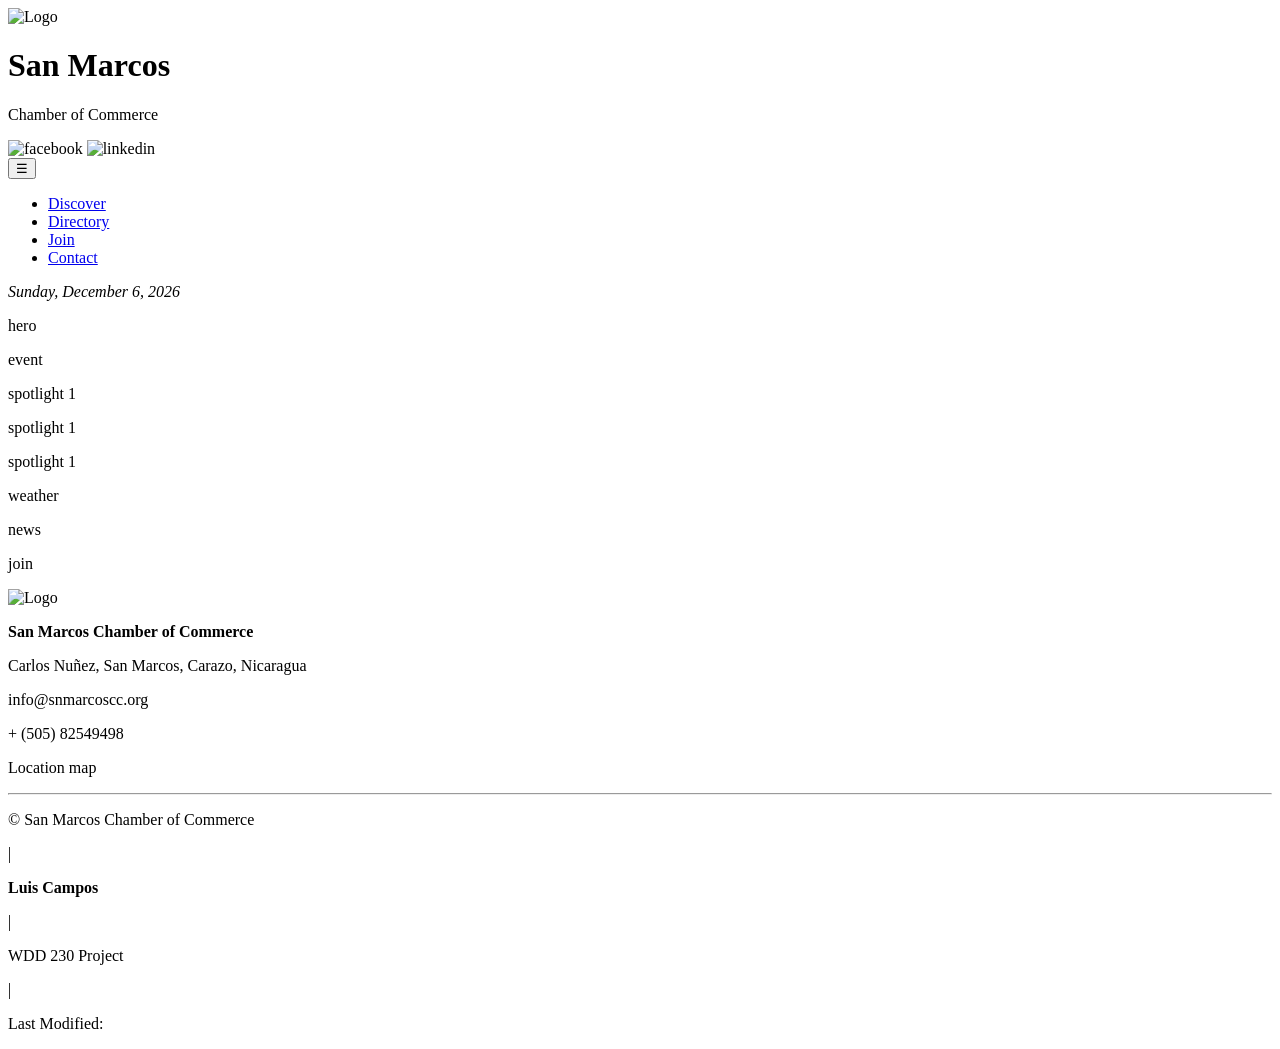
==== chamber/index.html @ df682afb "commit" ====
<!DOCTYPE html>
<html lang="en">
   <head>
      <meta charset="UTF-8">
      <meta http-equiv="X-UA-Compatible" content="IE=edge">
      <meta name="viewport" content="width=device-width, initial-scale=1">
      <title>San Marcos Chamber of Commerce</title>
      <link rel="stylesheet" href="/wdd230/chamber/css/normalize.css"> 
      <link rel="stylesheet" href="/wdd230/chamber/css/base.css">
      <link rel="stylesheet" href="/wdd230/chamber/css/medium.css">
      <link rel="stylesheet" href="/wdd230/chamber/css/large.css"> 
   </head>
   <body>
      <div id="content">
         <header>
            <picture class="logo-box">
               <img src="https://cdn.glitch.global/837ae805-c045-4913-beec-ade19650cbad/95a927cd40bb4010a922b18d40cba1f5%20(1).png?v=1642876177800" width="80" alt="Logo">
            </picture>
            <div class="content-header">
               <h1>San Marcos</h1>
               <p class="paragraph-header">Chamber of Commerce</p>
            </div>
            <div class="social">
               <img class="fb" src="https://cdn.glitch.global/837ae805-c045-4913-beec-ade19650cbad/facebook_25551-removebg-preview.png?v=1643508928948" alt="facebook">
               <img src="https://cdn.glitch.global/837ae805-c045-4913-beec-ade19650cbad/linkedin_socialnetwork_17441-removebg-preview.png?v=1643508958268" alt="linkedin">
            </div> 
            <nav class="nav">
               <button id="hamburgerBtn">&#9776;</button>
               <ul id="primaryNav">
                  <li><a href="#">Discover</a></li>
                  <li><a href="#">Directory</a></li>
                  <li><a href="#">Join</a></li>
                  <li><a href="#">Contact</a></li> 
               </ul>
            </nav>
               <span class="date-header">Current Date is</span>
         </header>
         
         <main>
            <section class="hero"> 
               <p>hero</p>
            </section>
            <section class="event">
               <p>event</p>
            </section>
            <section class="spolight">
               <div class="spotlight-1">
                  <p>spotlight 1</p>
               </div>
               <div class="spotlight-2">
                  <p>spotlight 1</p>
               </div>
               <div class="spotlight-3">
                  <p>spotlight 1</p>
               </div>
            </section>
            <section class="weather">
               <p>weather</p>   
            </section>
            
            <section class="news"><p>news</p></section>
            <section class="join"><p>join</p></section>
            
         </main>
         <!-- Footer -->
         <footer>
               <div class="one-footer">
                  <picture class="logo-box-two">
                     <img src="https://cdn.glitch.global/837ae805-c045-4913-beec-ade19650cbad/95a927cd40bb4010a922b18d40cba1f5%20(1).png?v=1642876177800" width="80" alt="Logo">
                  </picture>
                  <p class="title-footer"> <strong>San Marcos Chamber of Commerce</strong> </p>
                  <p class="address-footer">Carlos Nuñez, San Marcos, Carazo, Nicaragua</p>
                  <p class="email-footer">info@snmarcoscc.org</p>
                  <p class="phone-footer"> + (505) 82549498</p>
                  <p class="map-footer">Location map</p>
               </div>
               <hr class="line"></hr>
               <div class="two-footer">
                  <p class="yearchamber">© <span id="year"></span> San Marcos Chamber of Commerce</p>
                     <span class="one">|</span>
                  <p class="name"><strong>Luis Campos</strong></p>   
                     <span class="two">|</span>
                  <p class="name">WDD 230 Project</p>
                     <span class="three">|</span>
                  <p id="yellow">Last Modified: <span id="lastmod"></span> </p>
               </div>
         </footer>
      </div>
      <script src="js/nav.js"></script>
      <script src="js/date.js"></script>
      <script src="/wdd230/lesson1/js/index.js"></script>
      
   </body>
</html>
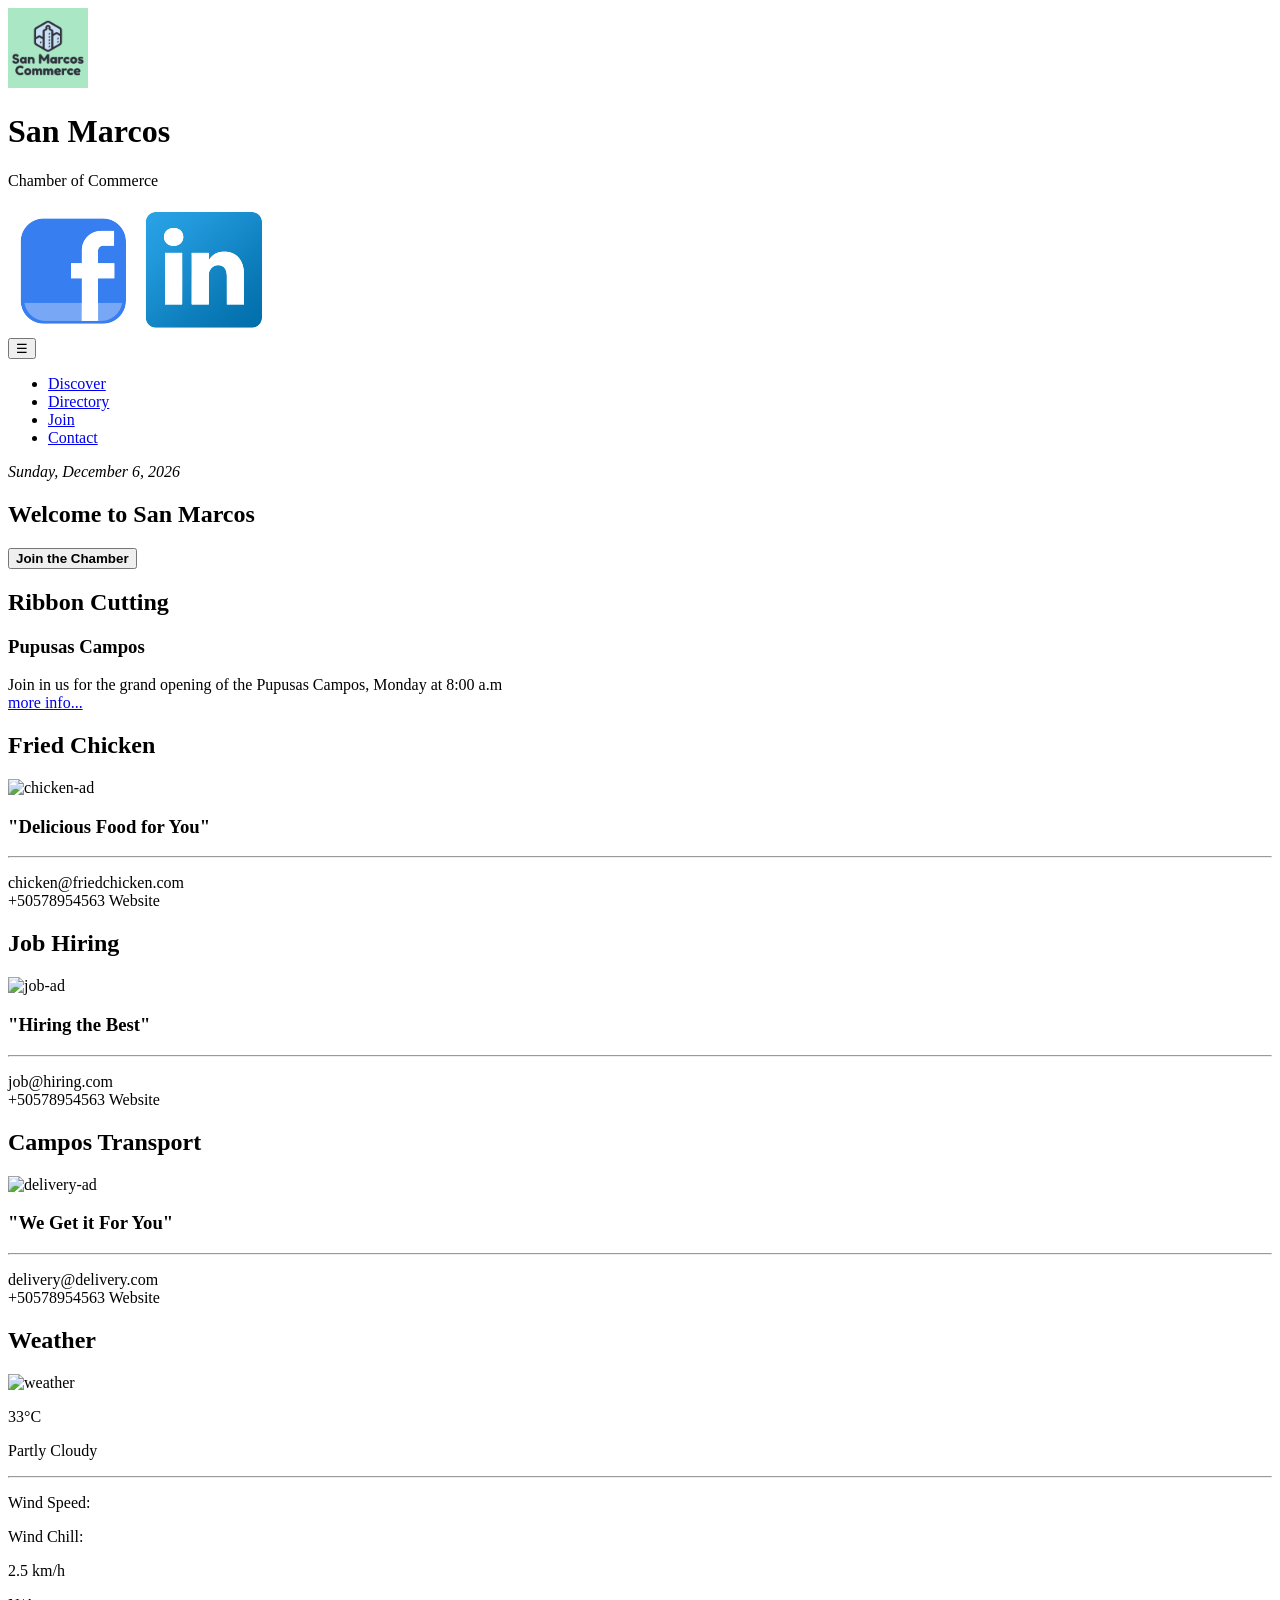
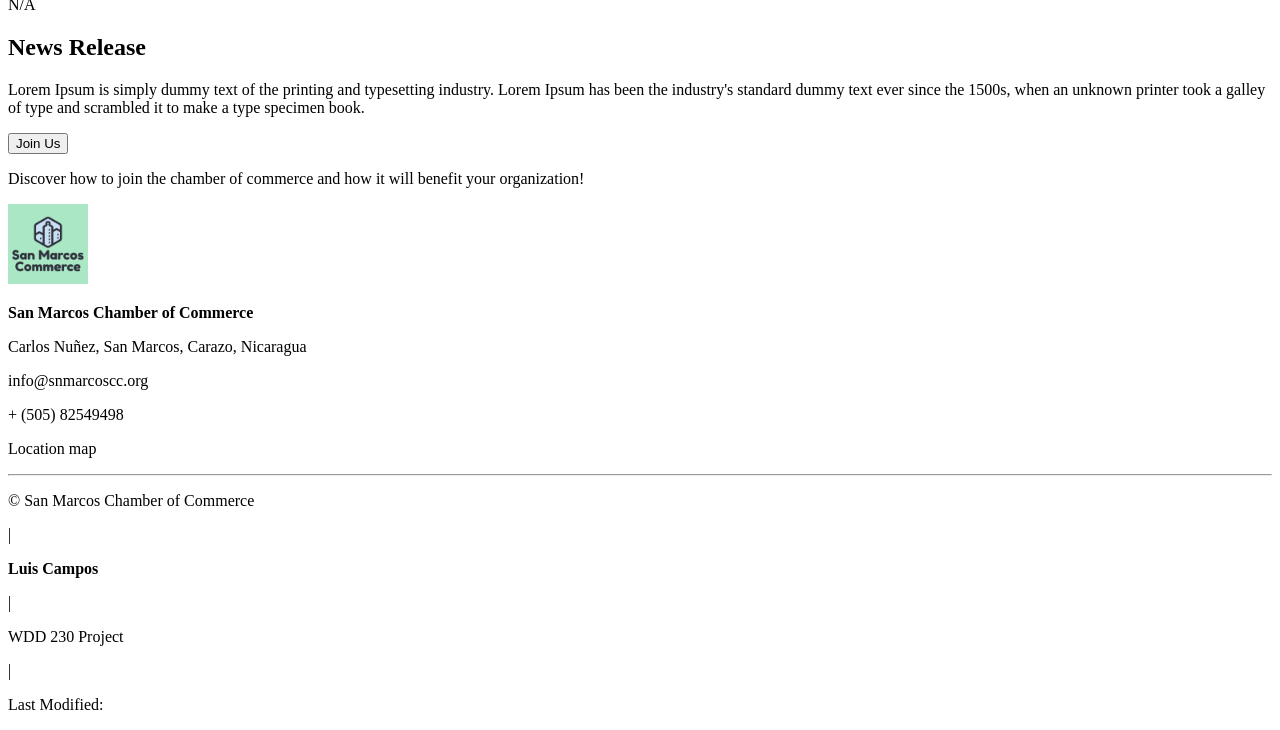
==== commit 33a3eac9: "commit" ====
--- a/chamber/index.html
+++ b/chamber/index.html
@@ -14,15 +14,15 @@
       <div id="content">
          <header>
             <picture class="logo-box">
-               <img src="https://cdn.glitch.global/837ae805-c045-4913-beec-ade19650cbad/95a927cd40bb4010a922b18d40cba1f5%20(1).png?v=1642876177800" width="80" alt="Logo">
+               <img src="images/Logo.png" width="80" alt="Logo">
             </picture>
             <div class="content-header">
                <h1>San Marcos</h1>
                <p class="paragraph-header">Chamber of Commerce</p>
             </div>
             <div class="social">
-               <img class="fb" src="https://cdn.glitch.global/837ae805-c045-4913-beec-ade19650cbad/facebook_25551-removebg-preview.png?v=1643508928948" alt="facebook">
-               <img src="https://cdn.glitch.global/837ae805-c045-4913-beec-ade19650cbad/linkedin_socialnetwork_17441-removebg-preview.png?v=1643508958268" alt="linkedin">
+               <img class="fb" src="images/facebook.png" alt="facebook">
+               <img src="images/linkedin.png" alt="linkedin">
             </div> 
             <nav class="nav">
                <button id="hamburgerBtn">&#9776;</button>
@@ -37,36 +37,76 @@
          </header>
          
          <main>
-            <section class="hero"> 
-               <p>hero</p>
+            <section class="hero">
+               <h1 class="hero-h1">Welcome to San Marcos</h1>
+               <button type="button" class="button-hero"> <strong>Join the Chamber</strong></button>
             </section>
             <section class="event">
-               <p>event</p>
+               <h2 class="event-h2">Ribbon Cutting</h2>
+               <h3 class="event-h3">Pupusas Campos</h3>
+               <p class="event-p">Join in us for the grand opening of the Pupusas Campos, Monday at 8:00 a.m<br>
+                  <a class="event-a" href="#">more info...</a> 
+               </p>
             </section>
             <section class="spolight">
+
                <div class="spotlight-1">
-                  <p>spotlight 1</p>
+                  <h2 class="spotlight-1-h2">Fried Chicken</h2>
+                  <picture class="spotlight-1-image">
+                     <img class="spotlight-1-img" src="/wdd230/chamber/images/fried-chicken.png" alt="chicken-ad">
+                  </picture>
+                  <h3 class="spotlight-1-h3">"Delicious Food for You"</h3>
+                  <hr class="line-three">
+                  <p class="spotlight-1-p">chicken@friedchicken.com <br>+50578954563 Website </p>
                </div>
                <div class="spotlight-2">
-                  <p>spotlight 1</p>
+                  <h2 class="spotlight-2-h2">Job Hiring</h2>
+                  <picture class="spotlight-2-image">
+                     <img class="spotlight-2-img" src="/wdd230/chamber/images/candidate.png" alt="job-ad">
+                  </picture>
+                  <h3 class="spotlight-2-h3">"Hiring the Best"</h3>
+                  <hr class="line-four">
+                  <p class="spotlight-2-p">job@hiring.com <br>+50578954563 Website </p>
                </div>
                <div class="spotlight-3">
-                  <p>spotlight 1</p>
+                  <h2 class="spotlight-3-h2">Campos Transport</h2>
+                  <picture class="spotlight-3-image">
+                     <img class="spotlight-3-img" src="/wdd230/chamber/images/delivery-truck.png" alt="delivery-ad">
+                  </picture>
+                  <h3 class="spotlight-3-h3">"We Get it For You"</h3>
+                  <hr class="line-five">
+                  <p class="spotlight-3-p">delivery@delivery.com <br>+50578954563 Website </p>
                </div>
             </section>
             <section class="weather">
-               <p>weather</p>   
+               <h2 class="weather-h2">Weather</h2>
+               <picture class="weather-image">
+                     <img class="weather-img" src="/wdd230/chamber/images/weather-image.png" alt="weather">
+               </picture>  
+               <p class="weather-celsius" >33°C</p>
+               <p class="weather-state">Partly Cloudy</p>
+               <hr class="line-two">
+               <p class="weather-windspeed">Wind Speed:</p>
+               <p class="weather-windchill">Wind Chill:</p>
+               <p class="weather-windspeedresult">2.5 km/h</p>
+               <p class="weather-windchillresult">N/A</p>
             </section>
             
-            <section class="news"><p>news</p></section>
-            <section class="join"><p>join</p></section>
+            <section class="news">
+               <h2>News Release</h2>
+               <p>Lorem Ipsum is simply dummy text of the printing and typesetting industry. Lorem Ipsum has been the industry's standard dummy text ever since the 1500s, when an unknown printer took a galley of type and scrambled it to make a type specimen book.</p>
+            </section>
+            <section class="join">
+               <button type="button" class="button-join">Join Us</button>
+                  <p class="join-p">Discover how to join the chamber of commerce and how it will benefit your organization!</p>
+            </section>
             
          </main>
          <!-- Footer -->
          <footer>
                <div class="one-footer">
                   <picture class="logo-box-two">
-                     <img src="https://cdn.glitch.global/837ae805-c045-4913-beec-ade19650cbad/95a927cd40bb4010a922b18d40cba1f5%20(1).png?v=1642876177800" width="80" alt="Logo">
+                     <img src="images/Logo.png" width="80" alt="Logo">
                   </picture>
                   <p class="title-footer"> <strong>San Marcos Chamber of Commerce</strong> </p>
                   <p class="address-footer">Carlos Nuñez, San Marcos, Carazo, Nicaragua</p>
@@ -74,7 +114,7 @@
                   <p class="phone-footer"> + (505) 82549498</p>
                   <p class="map-footer">Location map</p>
                </div>
-               <hr class="line"></hr>
+               <hr class="line">
                <div class="two-footer">
                   <p class="yearchamber">© <span id="year"></span> San Marcos Chamber of Commerce</p>
                      <span class="one">|</span>
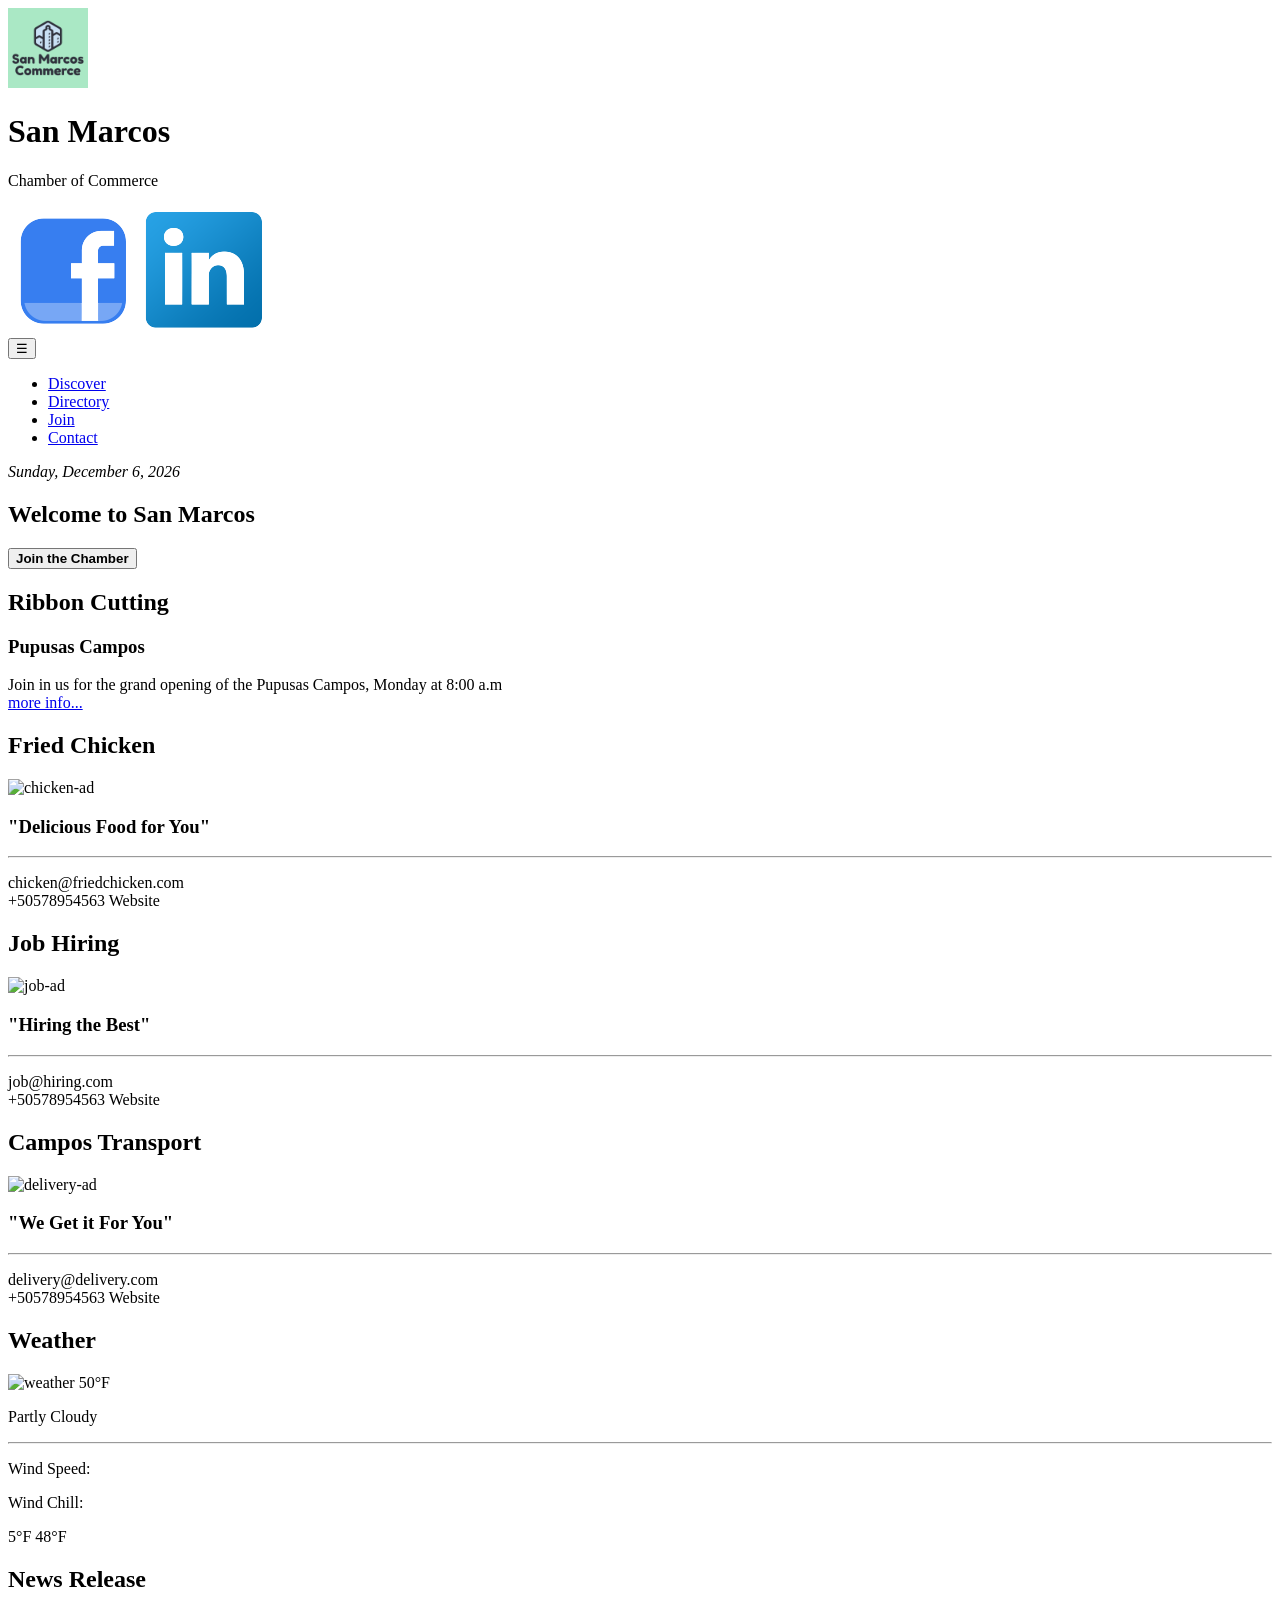
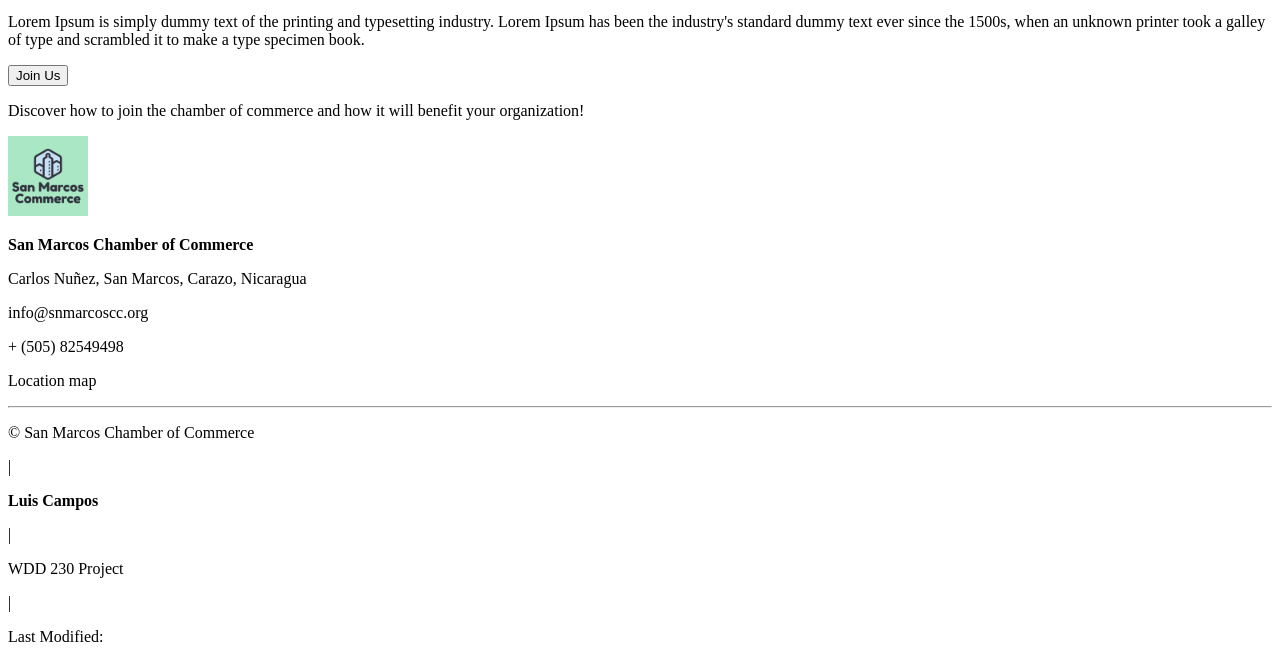
==== commit 981e823e: "commit" ====
--- a/chamber/index.html
+++ b/chamber/index.html
@@ -12,6 +12,9 @@
    </head>
    <body>
       <div id="content">
+         <div id="banner">
+            <p>🤝🏼 Come join us for the chamber meet and greet Wednesday at 7:00 p.m.</p>
+         </div>
          <header>
             <picture class="logo-box">
                <img src="images/Logo.png" width="80" alt="Logo">
@@ -83,13 +86,13 @@
                <picture class="weather-image">
                      <img class="weather-img" src="/wdd230/chamber/images/weather-image.png" alt="weather">
                </picture>  
-               <p class="weather-celsius" >33°C</p>
+               <span id="weather-temp">50°F</span>
                <p class="weather-state">Partly Cloudy</p>
                <hr class="line-two">
                <p class="weather-windspeed">Wind Speed:</p>
                <p class="weather-windchill">Wind Chill:</p>
-               <p class="weather-windspeedresult">2.5 km/h</p>
-               <p class="weather-windchillresult">N/A</p>
+               <span id="weather-windspeedresult">5°F</span>
+               <span id="weather-windchillresult"></span>
             </section>
             
             <section class="news">
@@ -126,6 +129,8 @@
                </div>
          </footer>
       </div>
+      <script src="js/windchill.js"></script>
+      <script src="js/banner.js"></script>
       <script src="js/nav.js"></script>
       <script src="js/date.js"></script>
       <script src="/wdd230/lesson1/js/index.js"></script>
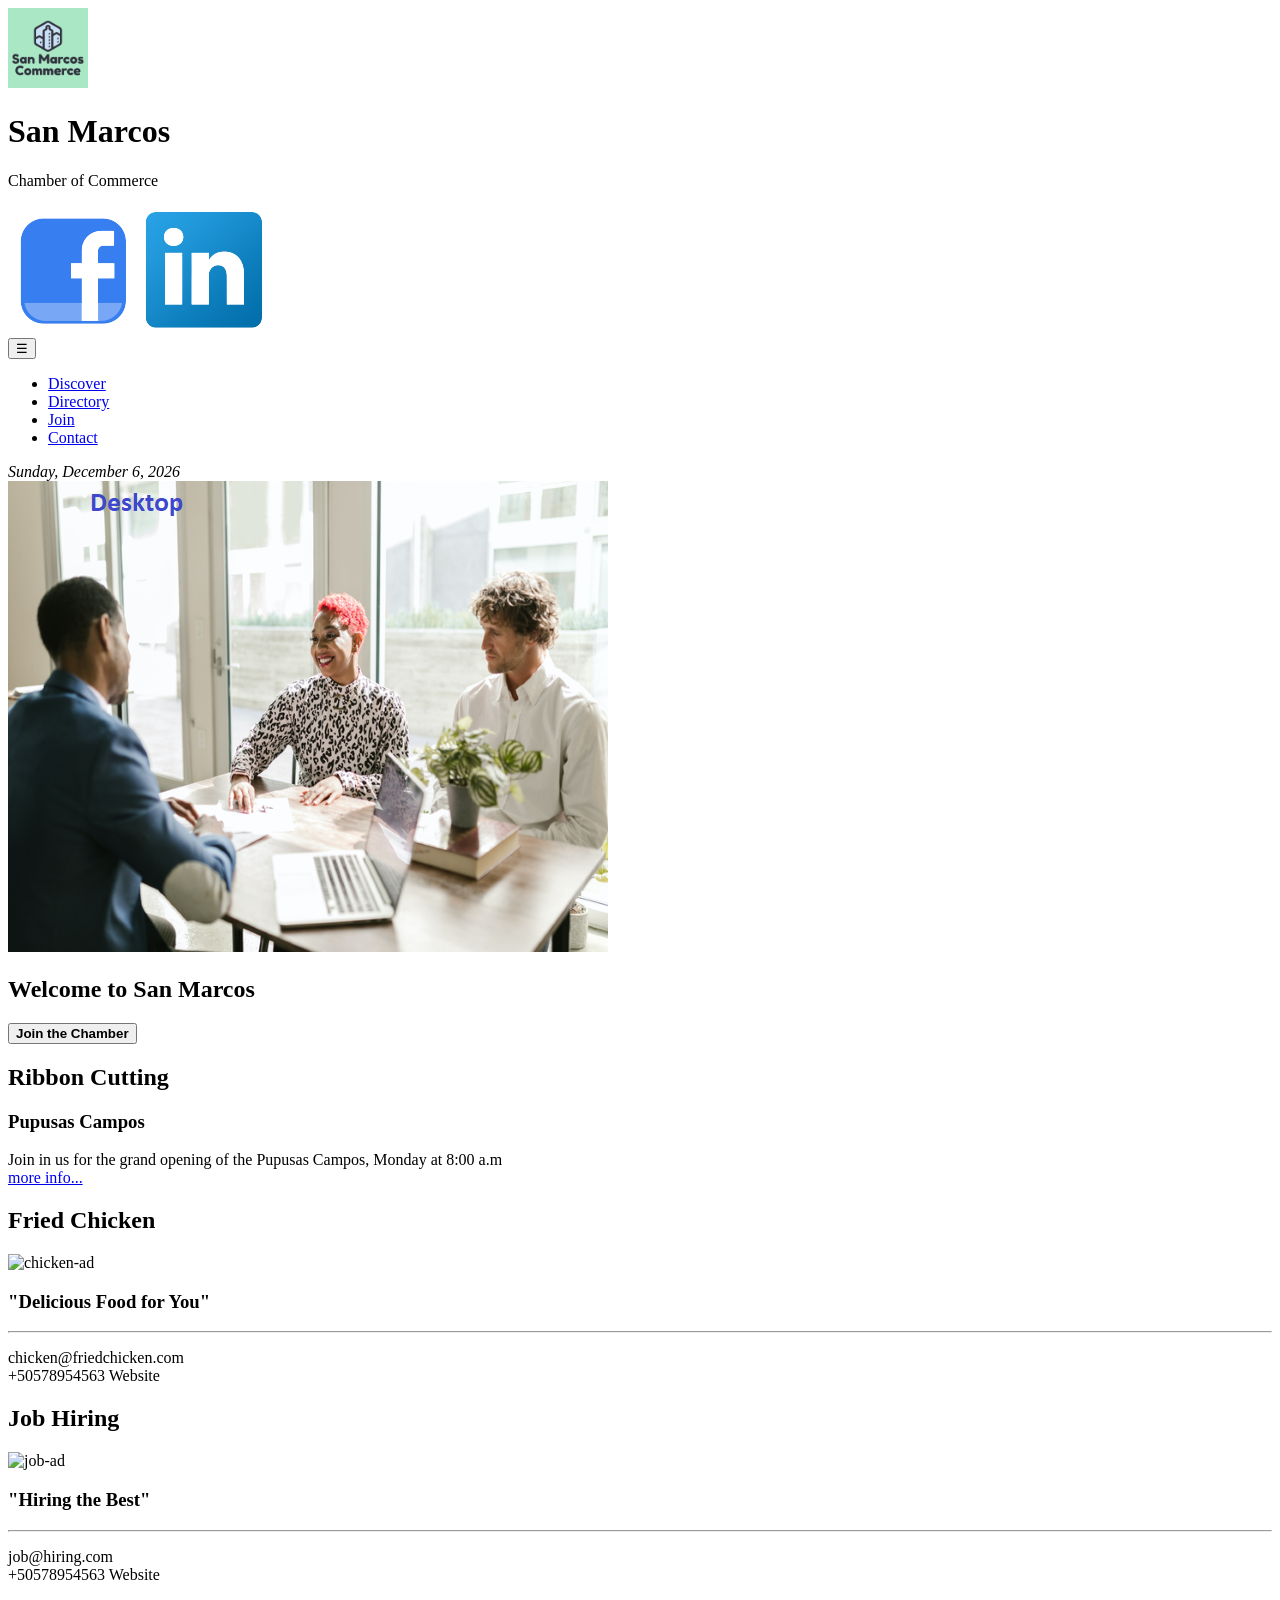
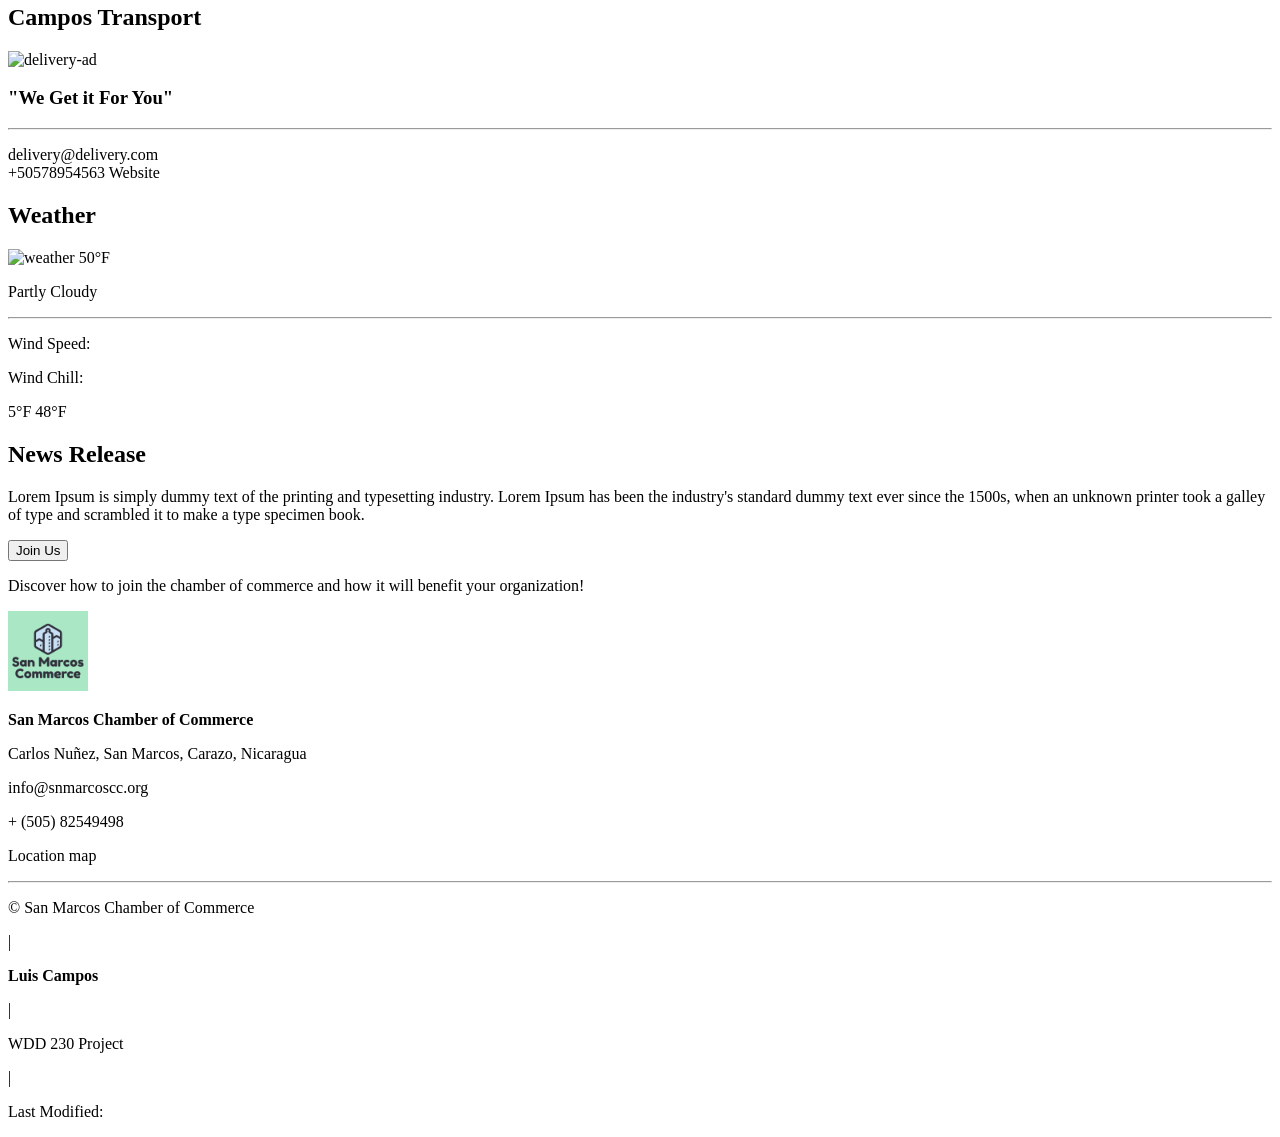
==== commit 50dad004: "commit" ====
--- a/chamber/index.html
+++ b/chamber/index.html
@@ -41,6 +41,9 @@
          
          <main>
             <section class="hero">
+               <picture class="hero-picture">
+                  <img src="images/hero-image.jpg" alt="hero" srcset="images/hero-desktop.png 1x, images/hero-medium.jpg 2x, images/hero-small.png 3x" >
+               </picture>
                <h1 class="hero-h1">Welcome to San Marcos</h1>
                <button type="button" class="button-hero"> <strong>Join the Chamber</strong></button>
             </section>
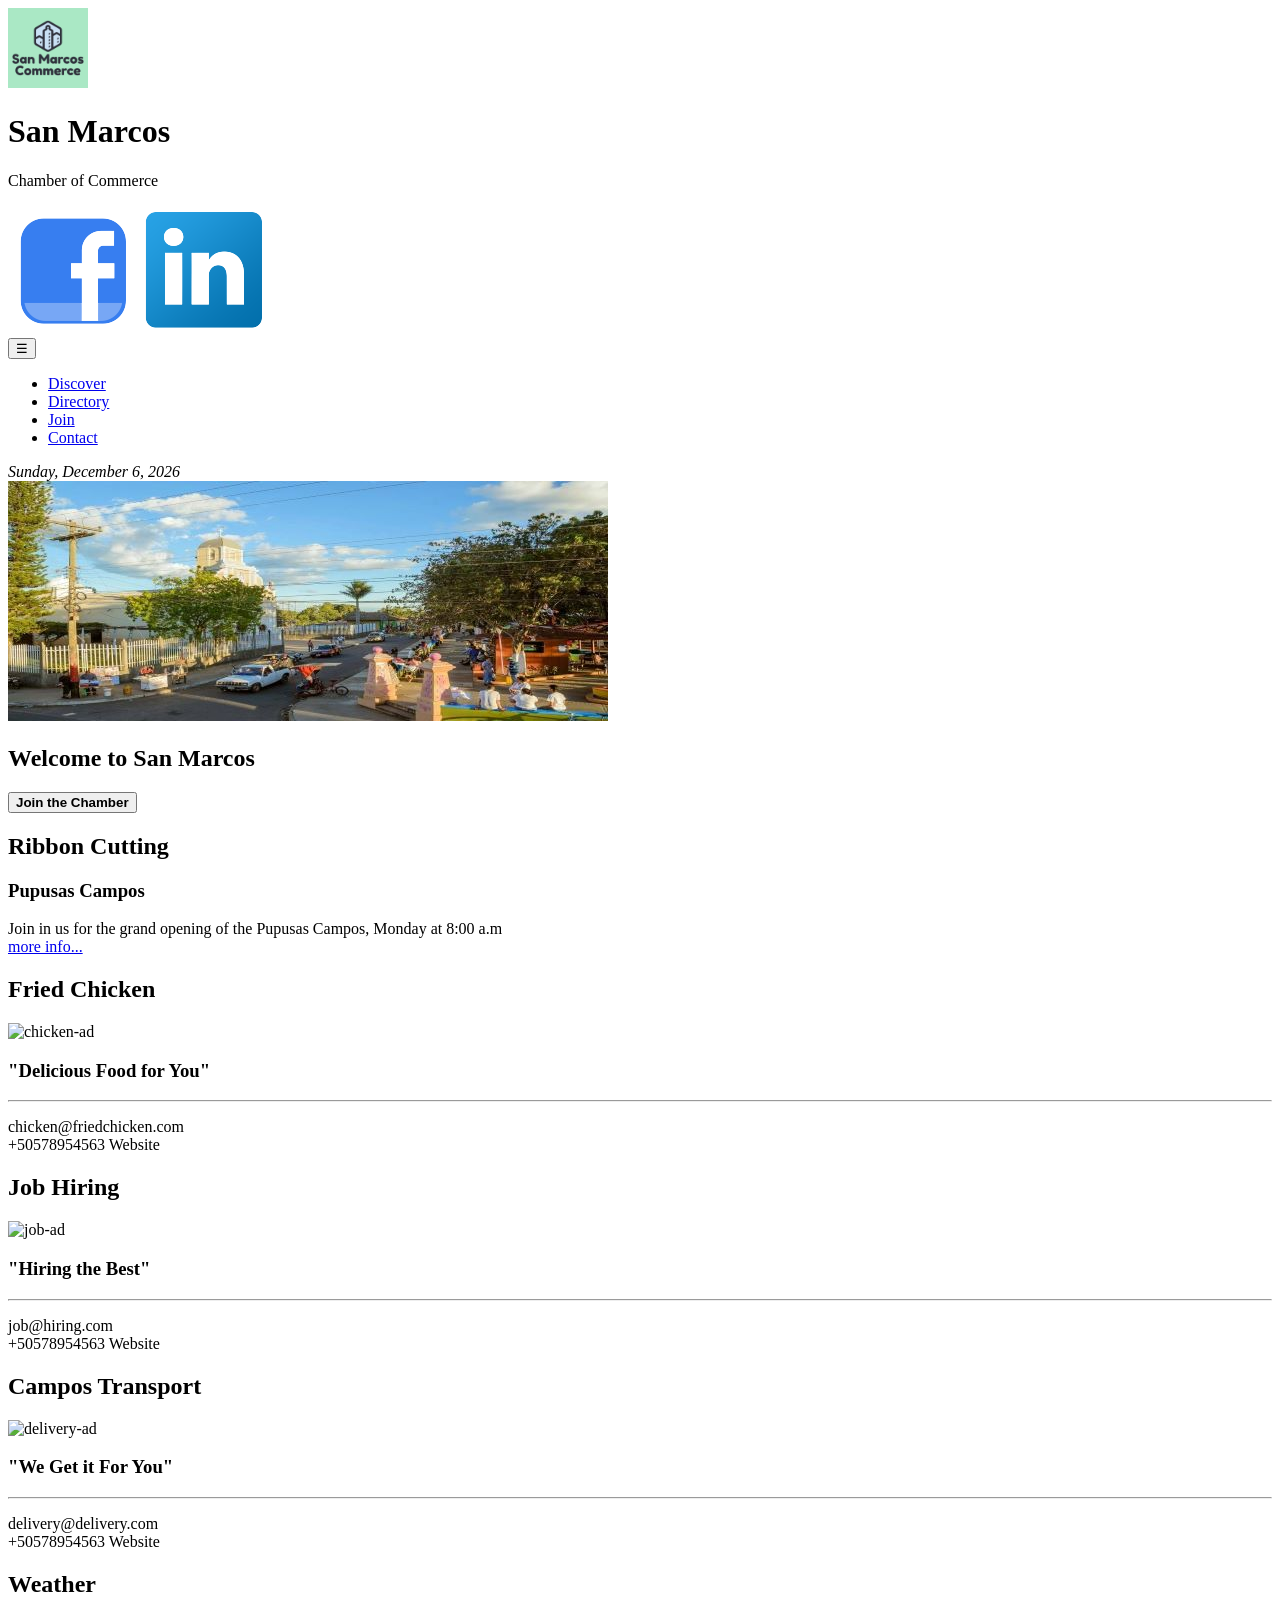
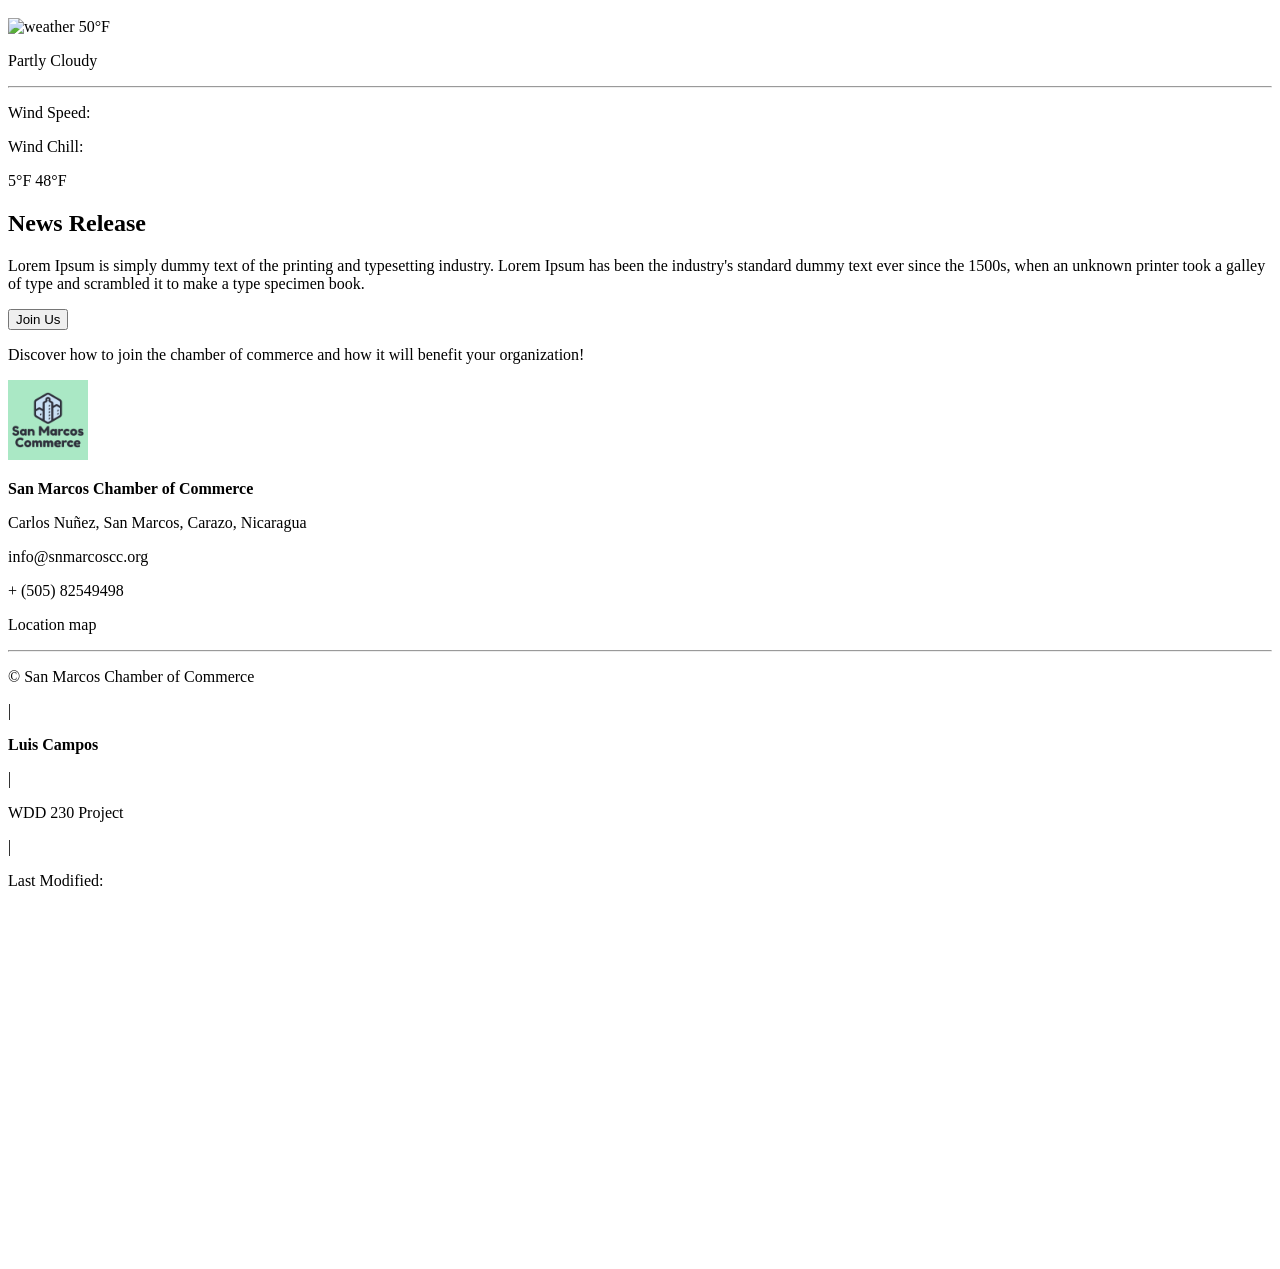
==== commit 976b5bf8: "commit" ====
--- a/chamber/index.html
+++ b/chamber/index.html
@@ -42,7 +42,10 @@
          <main>
             <section class="hero">
                <picture class="hero-picture">
-                  <img src="images/hero-image.jpg" alt="hero" srcset="images/hero-desktop.png 1x, images/hero-medium.jpg 2x, images/hero-small.png 3x" >
+                  <source media="(max-width: 600px)" srcset="images/sanmarcos600px.jpg">
+                  <source media="(max-width: 960px)" srcset="images/sanmarcos700px.jpg">
+                  <source media="(max-width: 1700px)" srcset="images/sanmarcos.jpg">
+                  <img src="images/sanmarcos.jpg" alt="hero">
                </picture>
                <h1 class="hero-h1">Welcome to San Marcos</h1>
                <button type="button" class="button-hero"> <strong>Join the Chamber</strong></button>
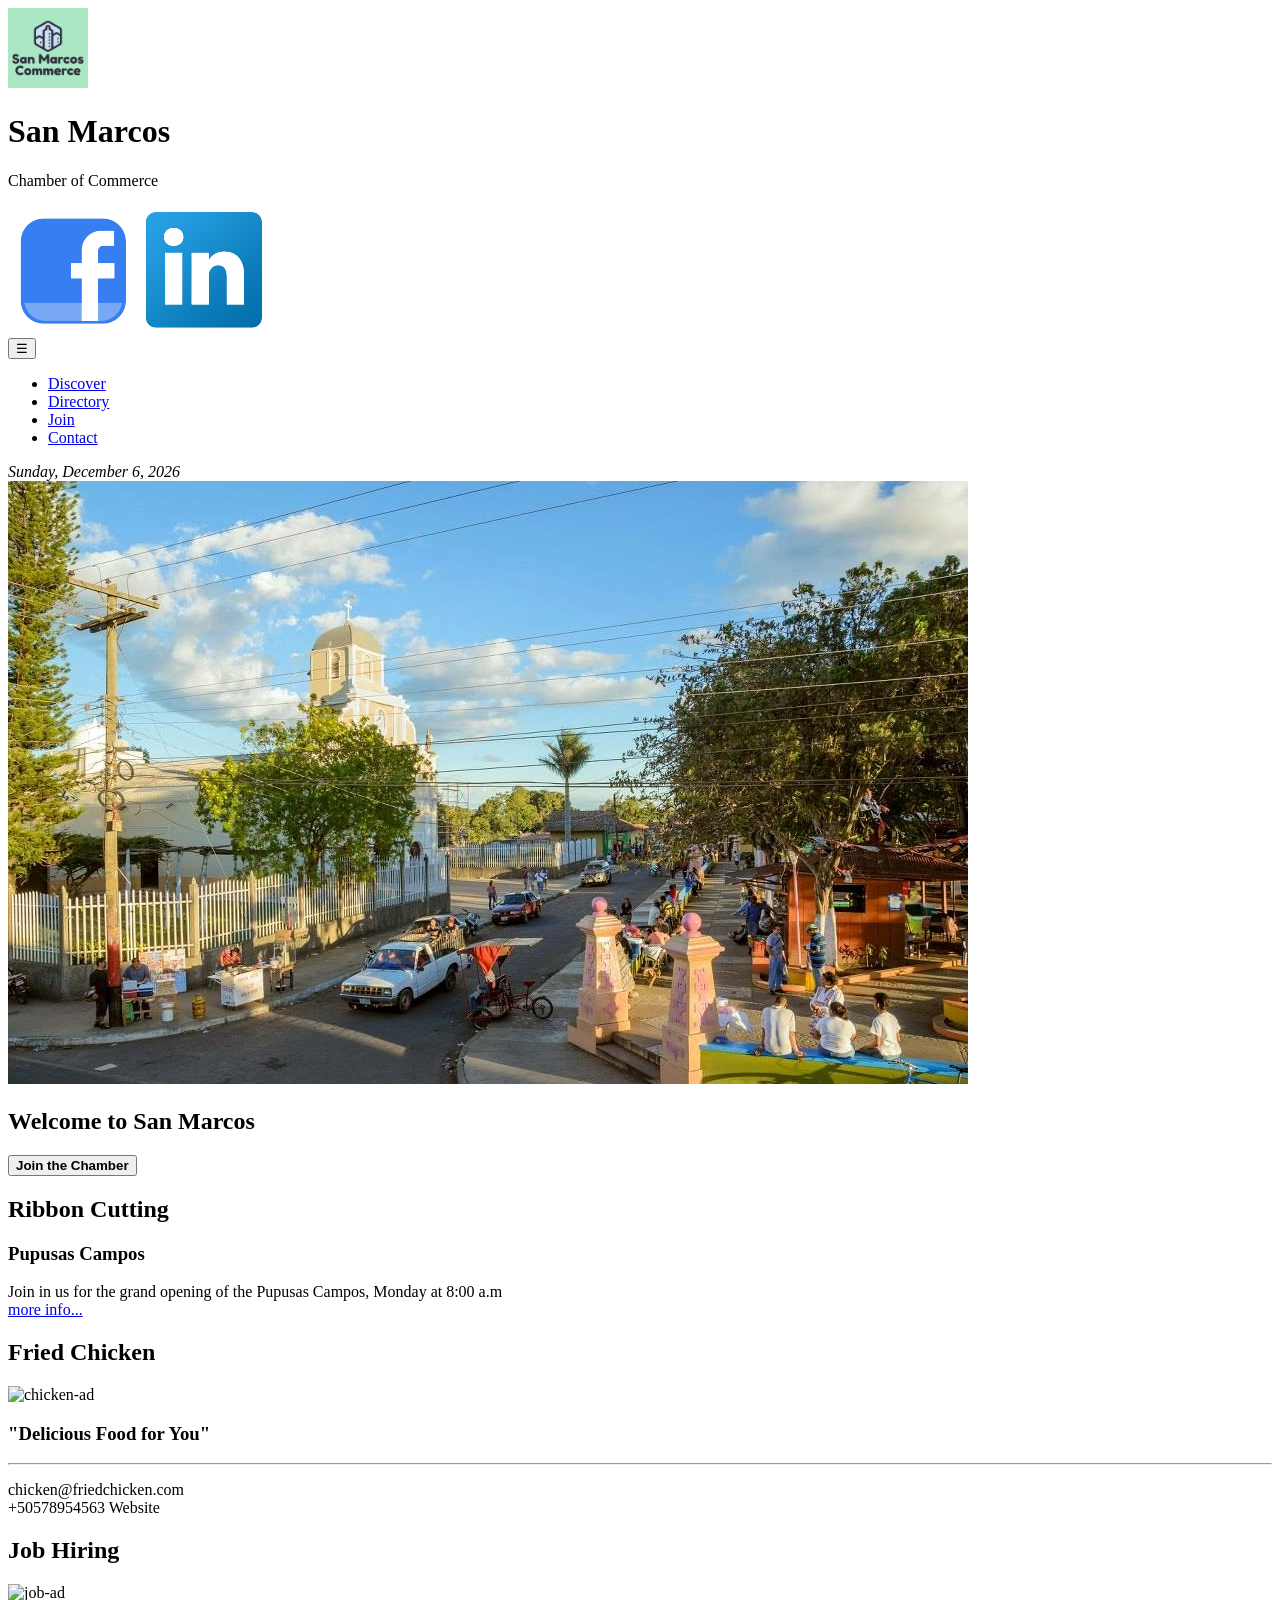
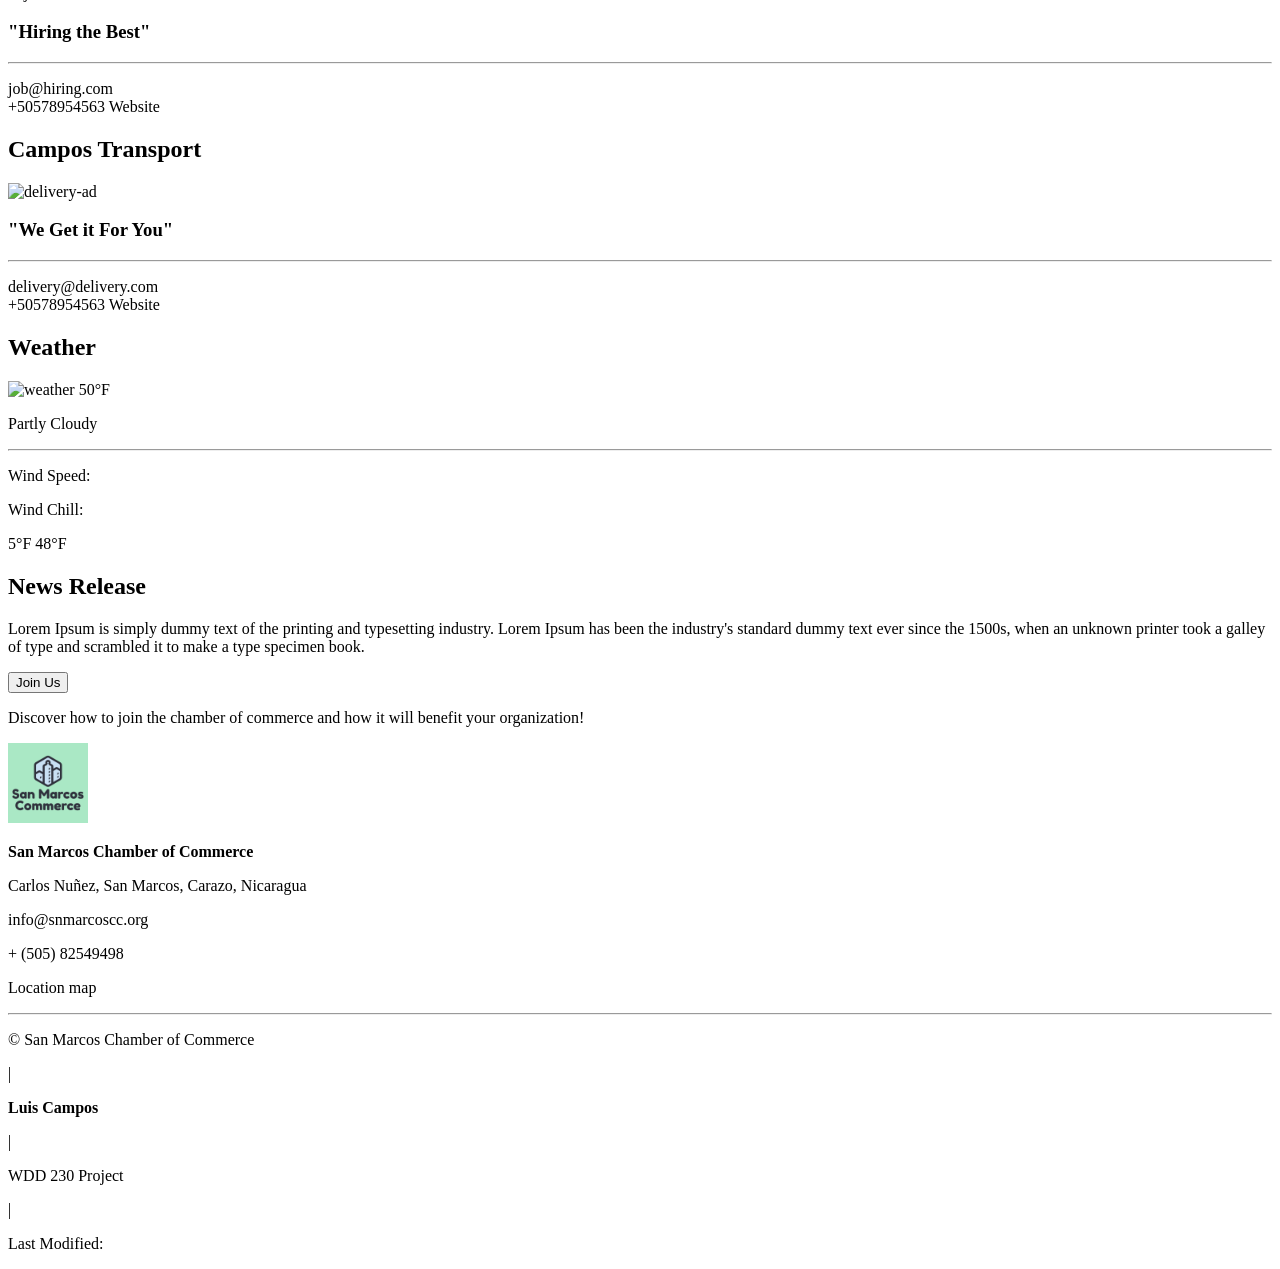
==== commit 439d20b3: "commit" ====
--- a/chamber/index.html
+++ b/chamber/index.html
@@ -17,7 +17,7 @@
          </div>
          <header>
             <picture class="logo-box">
-               <img src="images/Logo.png" width="80" alt="Logo">
+               <a href="/wdd230/chamber/index.html"><img src="images/Logo.png" width="80" alt="Logo"></a>
             </picture>
             <div class="content-header">
                <h1>San Marcos</h1>
@@ -30,7 +30,7 @@
             <nav class="nav">
                <button id="hamburgerBtn">&#9776;</button>
                <ul id="primaryNav">
-                  <li><a href="#">Discover</a></li>
+                  <li><a href="/wdd230/chamber/discover.html">Discover</a></li>
                   <li><a href="#">Directory</a></li>
                   <li><a href="#">Join</a></li>
                   <li><a href="#">Contact</a></li> 
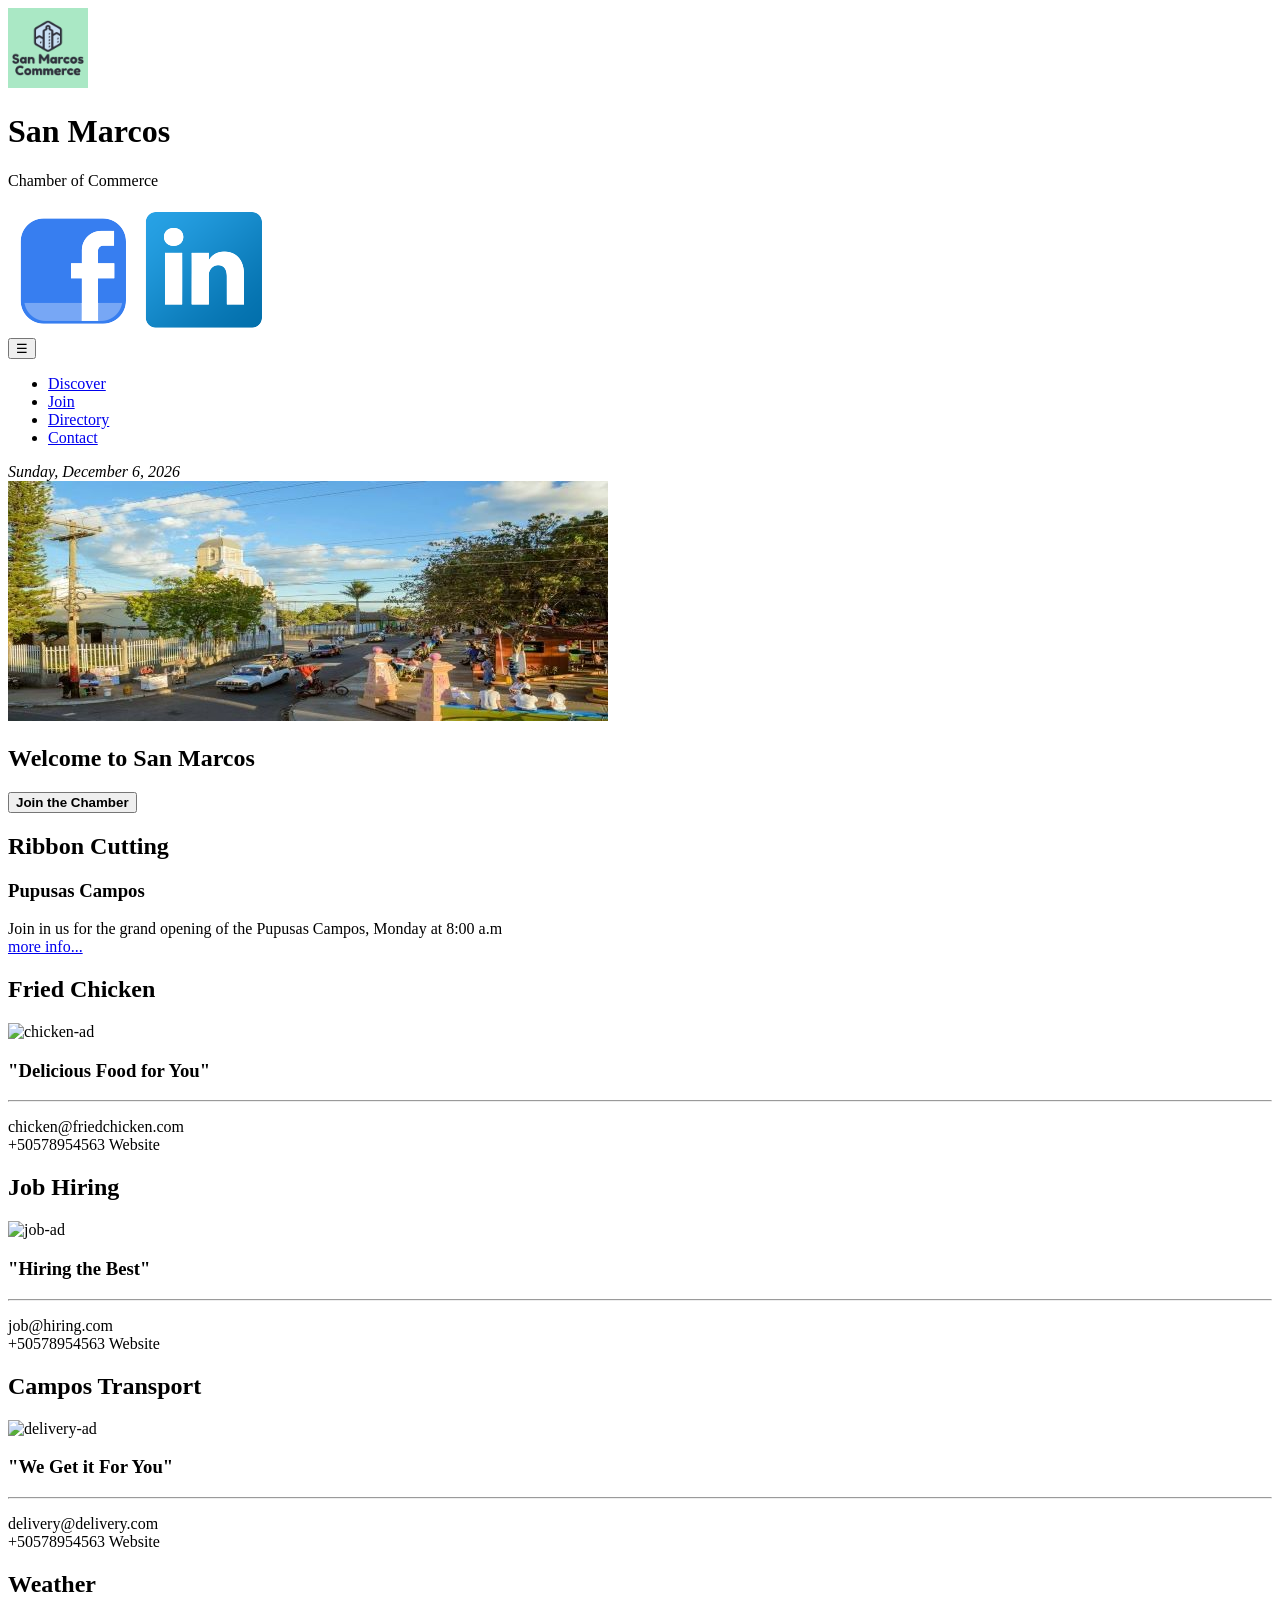
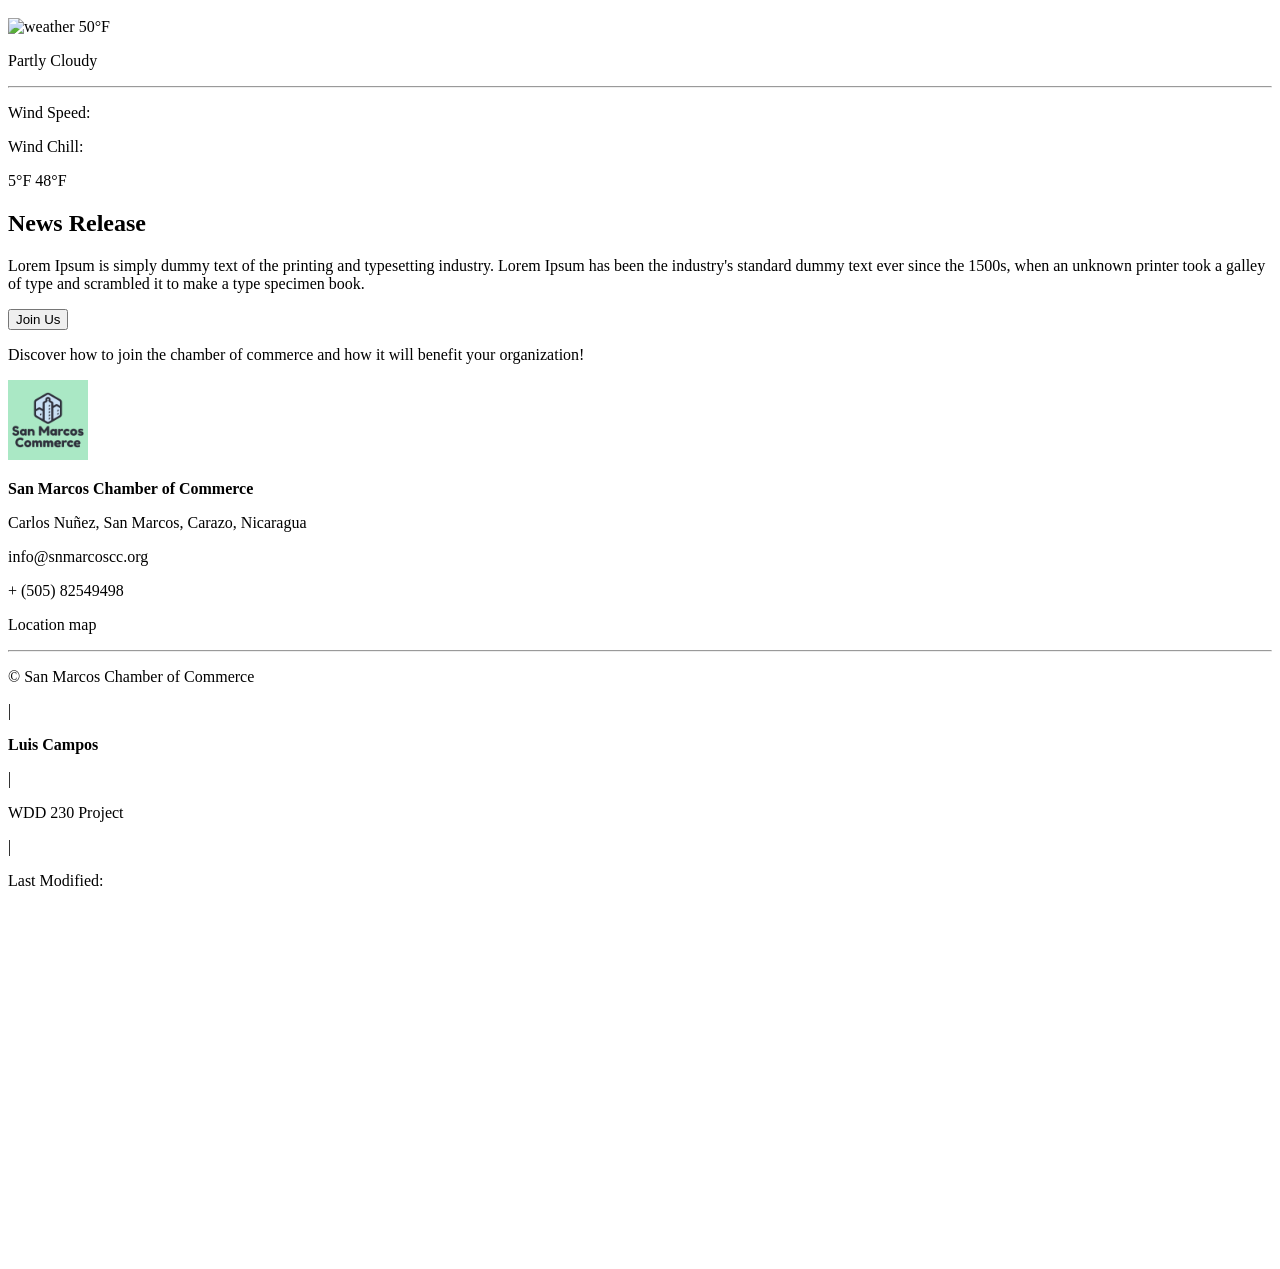
==== commit 4af1ade8: "commit" ====
--- a/chamber/index.html
+++ b/chamber/index.html
@@ -31,8 +31,8 @@
                <button id="hamburgerBtn">&#9776;</button>
                <ul id="primaryNav">
                   <li><a href="/wdd230/chamber/discover.html">Discover</a></li>
+                  <li><a href="/wdd230/chamber/join.html">Join</a></li>
                   <li><a href="#">Directory</a></li>
-                  <li><a href="#">Join</a></li>
                   <li><a href="#">Contact</a></li> 
                </ul>
             </nav>
